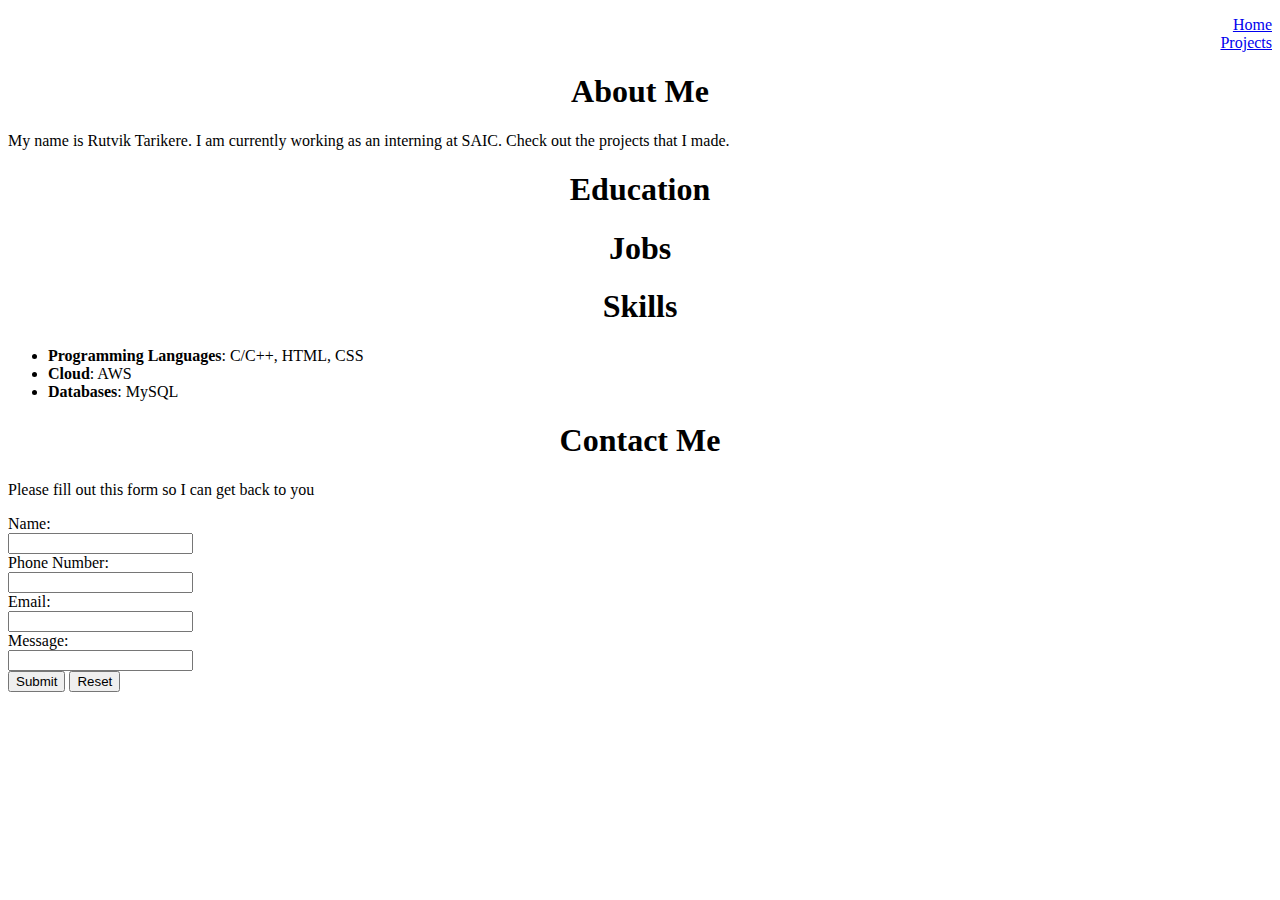
==== index.html @ f9e81ec9 "HTML heading, CSS Styles, images folder" ====
<!--
	- Create website using GitHub pages
	- Create an EC2 instance and upload these websites files
	- Get DNS from Route 53 to host this website
	- Create DynamoDB to store "contact me" form
	- Create Lambda function when someone fills out the form
 -->
<!DOCTYPE html>
<html>
	<head>
		<meta charset="utf-8">
		<link rel="stylesheet" href="styles.css">
		<title>Rutvik's Portfolio</title>
	</head>
	<body>
		<ul class="menu"> <!-- ul = unordered list. change? -->
			<li><a href="index.html">Home</a></li>
			<li><a href="projects.html">Projects</a></li> <!-- Change to put in one line -->
		</ul>
		<h1 class="centerText">About Me</h1>
		<p>My name is Rutvik Tarikere. I am currently working as an interning at SAIC. Check out the projects that I made.</p>
		<h1 class="centerText">Education</h1>
		<h1 class="centerText">Jobs</h1>
		<h1 class="centerText">Skills</h1>
		<ul>
			<!-- <li><b></b>: </li> -->
			<li><b>Programming Languages</b>: C/C++, HTML, CSS</li>
			<li><b>Cloud</b>: AWS</li>
			<li><b>Databases</b>: MySQL</li>
			<!-- add more -->
		</ul>
		<h1 class="centerText">Contact Me</h1>
		<p>Please fill out this form so I can get back to you</p>
		<form><!-- placeholder="name" -->
			<label for="name">Name:</label><br>
			<input type="text" id="name" name="name"><br>

			<label for="name">Phone Number:</label><br> <!-- https://www.w3schools.com/html/html_form_input_types.asp -->
			<input type="tel" id="phone" name="phone"><br>

			<label for="email">Email:</label><br>
			<input type="email" id="email" name="email"><br>

			<label for="message">Message:</label><br>
			<input type="text" id="name" name="name"><br> <!-- change to a message input -->

			<input type="submit">
			<input type="reset">
		</form>
	</body>
</html>
<!-- https://stackoverflow.com/questions/31499185/two-different-styles-in-the-same-h1-tag -->
---- styles.css ----
.centerText {
	text-align: center;
}

.menu {
	list-style-type: none;
	text-align: right;
}

.list {
	list-style-type: circle;
}
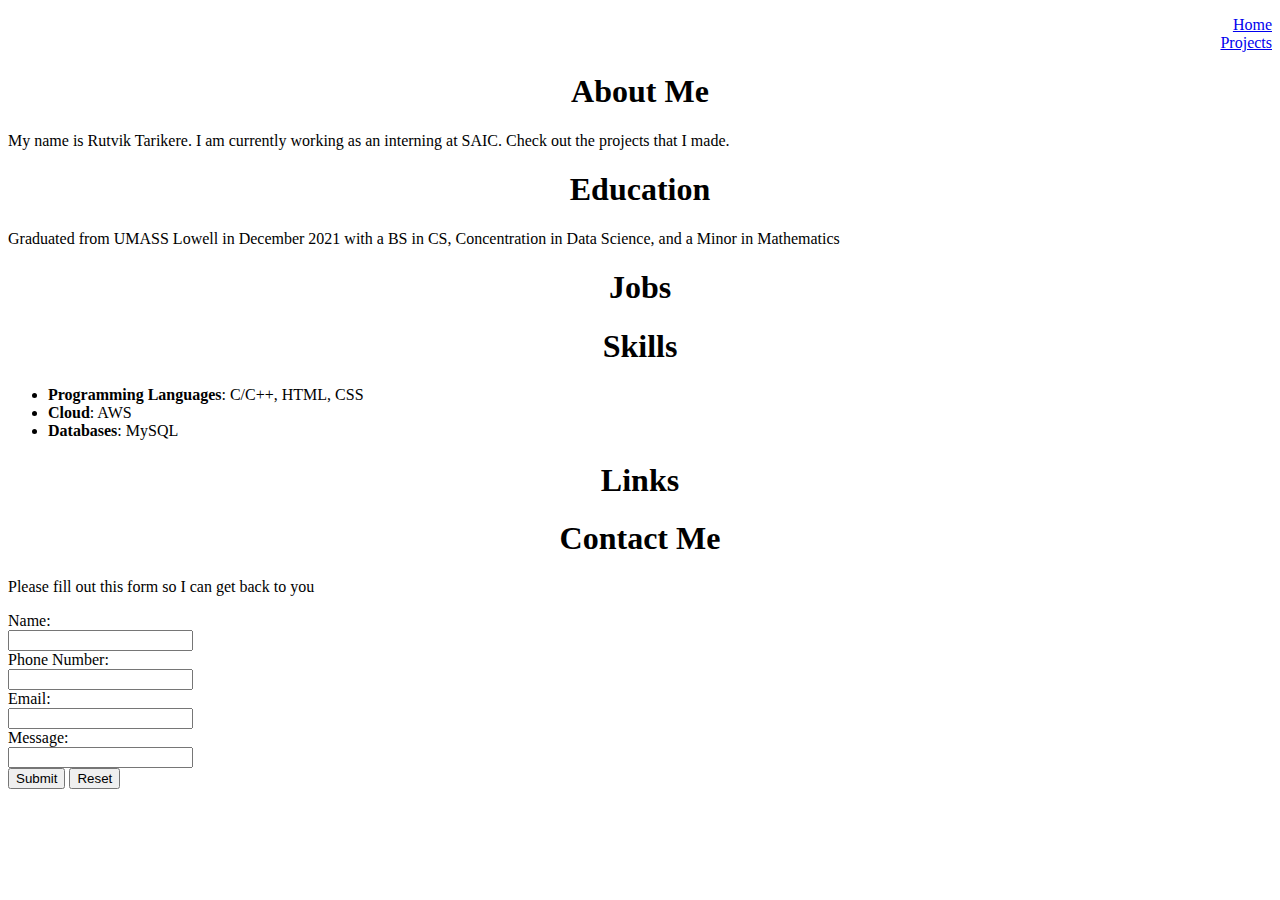
==== commit 1e57177e: "update index and project" ====
--- a/index.html
+++ b/index.html
@@ -20,6 +20,7 @@
 		<h1 class="centerText">About Me</h1>
 		<p>My name is Rutvik Tarikere. I am currently working as an interning at SAIC. Check out the projects that I made.</p>
 		<h1 class="centerText">Education</h1>
+		<p>Graduated from UMASS Lowell in December 2021 with a BS in CS, Concentration in Data Science, and a Minor in Mathematics</p>
 		<h1 class="centerText">Jobs</h1>
 		<h1 class="centerText">Skills</h1>
 		<ul>
@@ -29,6 +30,12 @@
 			<li><b>Databases</b>: MySQL</li>
 			<!-- add more -->
 		</ul>
+		<h1 class="centerText">Links</h1>
+		<!--
+			Links to GitHub & LinkedIn
+			Pictures of logos linked to profile
+			https://www.w3schools.com/html/html_links.asp
+		-->
 		<h1 class="centerText">Contact Me</h1>
 		<p>Please fill out this form so I can get back to you</p>
 		<form><!-- placeholder="name" -->
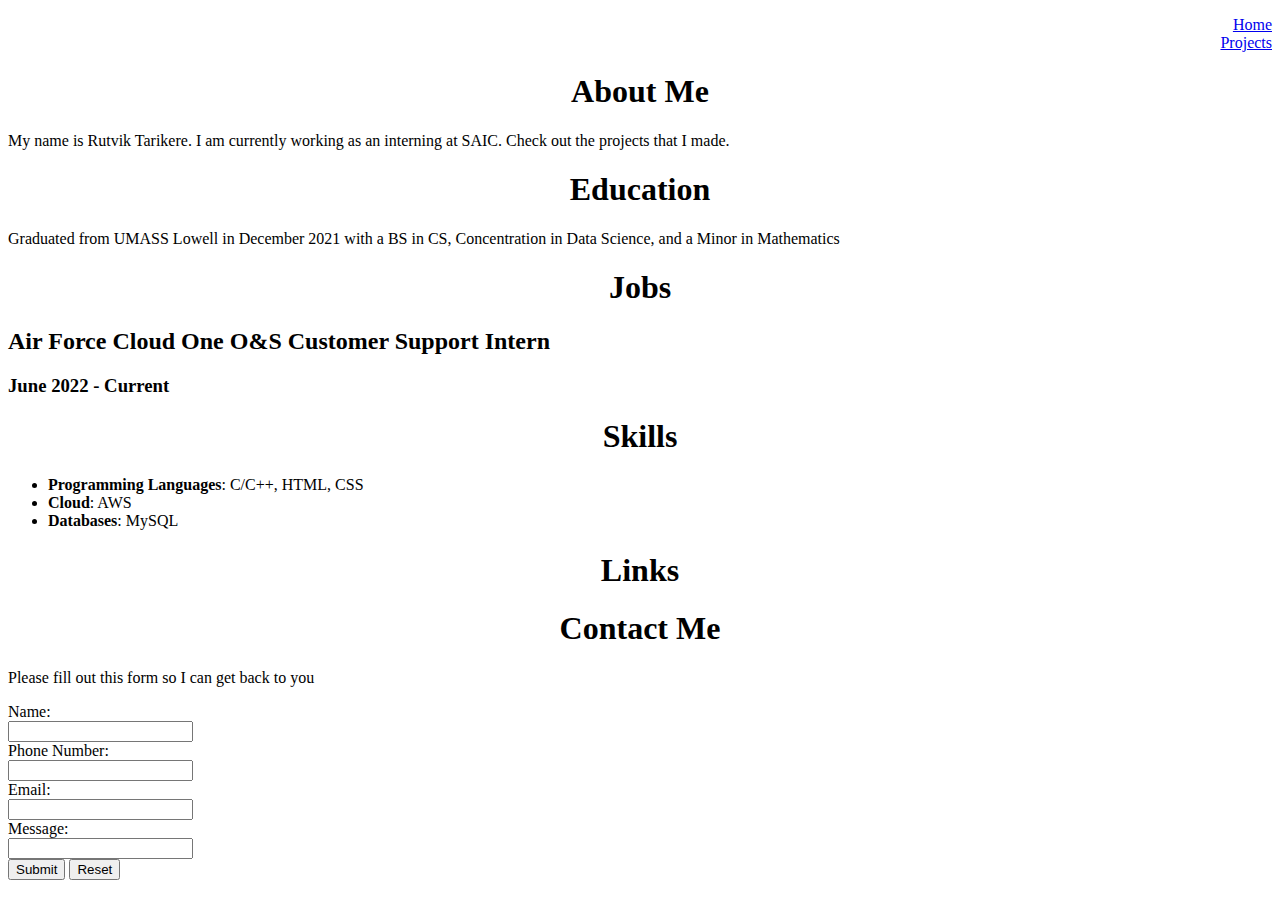
==== commit 90feb2c9: "Started Job section" ====
--- a/index.html
+++ b/index.html
@@ -19,9 +19,13 @@
 		</ul>
 		<h1 class="centerText">About Me</h1>
 		<p>My name is Rutvik Tarikere. I am currently working as an interning at SAIC. Check out the projects that I made.</p>
+
 		<h1 class="centerText">Education</h1>
 		<p>Graduated from UMASS Lowell in December 2021 with a BS in CS, Concentration in Data Science, and a Minor in Mathematics</p>
+
 		<h1 class="centerText">Jobs</h1>
+		<h2>Air Force Cloud One O&S Customer Support Intern</h2><h3>June 2022 - Current</h3>
+
 		<h1 class="centerText">Skills</h1>
 		<ul>
 			<!-- <li><b></b>: </li> -->
@@ -33,6 +37,7 @@
 		<h1 class="centerText">Links</h1>
 		<!--
 			Links to GitHub & LinkedIn
+			https://www.linkedin.com/in/rutviktarikere/
 			Pictures of logos linked to profile
 			https://www.w3schools.com/html/html_links.asp
 		-->
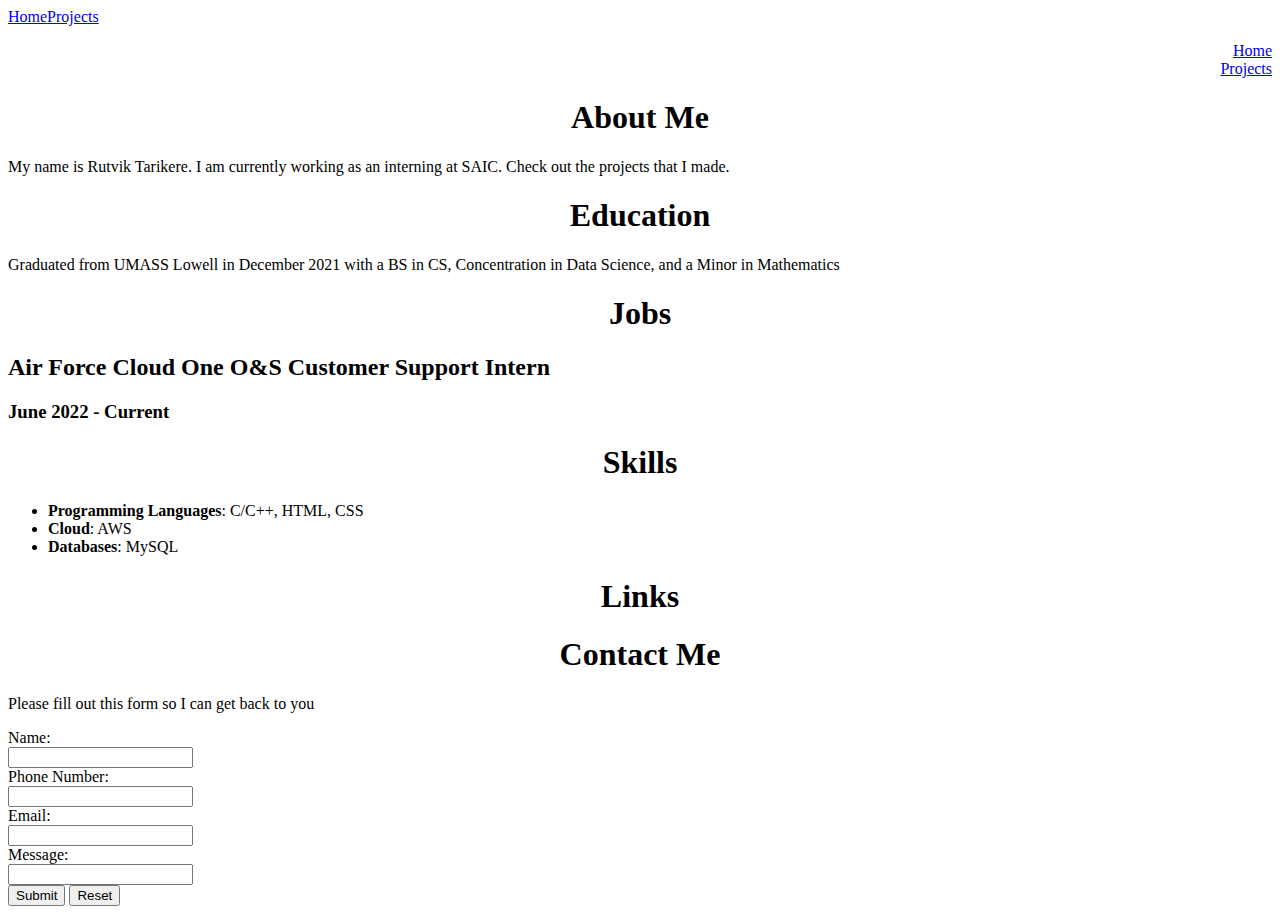
==== commit 0d4421ed: "Menu" ====
--- a/index.html
+++ b/index.html
@@ -1,4 +1,5 @@
 <!--
+Rutvik's Portfolio website: rudy01.github.io
 	- Create website using GitHub pages
 	- Create an EC2 instance and upload these websites files
 	- Get DNS from Route 53 to host this website
@@ -13,6 +14,7 @@
 		<title>Rutvik's Portfolio</title>
 	</head>
 	<body>
+		<a class="tab" href="index.html">Home<a href="projects.html">Projects</a></a>
 		<ul class="menu"> <!-- ul = unordered list. change? -->
 			<li><a href="index.html">Home</a></li>
 			<li><a href="projects.html">Projects</a></li> <!-- Change to put in one line -->
@@ -61,4 +63,4 @@
 		</form>
 	</body>
 </html>
-<!-- https://stackoverflow.com/questions/31499185/two-different-styles-in-the-same-h1-tag -->+<!-- https://stackoverflow.com/questions/31499185/two-different-styles-in-the-same-h1-tag -->
--- a/styles.css
+++ b/styles.css
@@ -9,4 +9,8 @@
 
 .list {
 	list-style-type: circle;
+}
+
+.tab {
+	tab-size: 4;
 }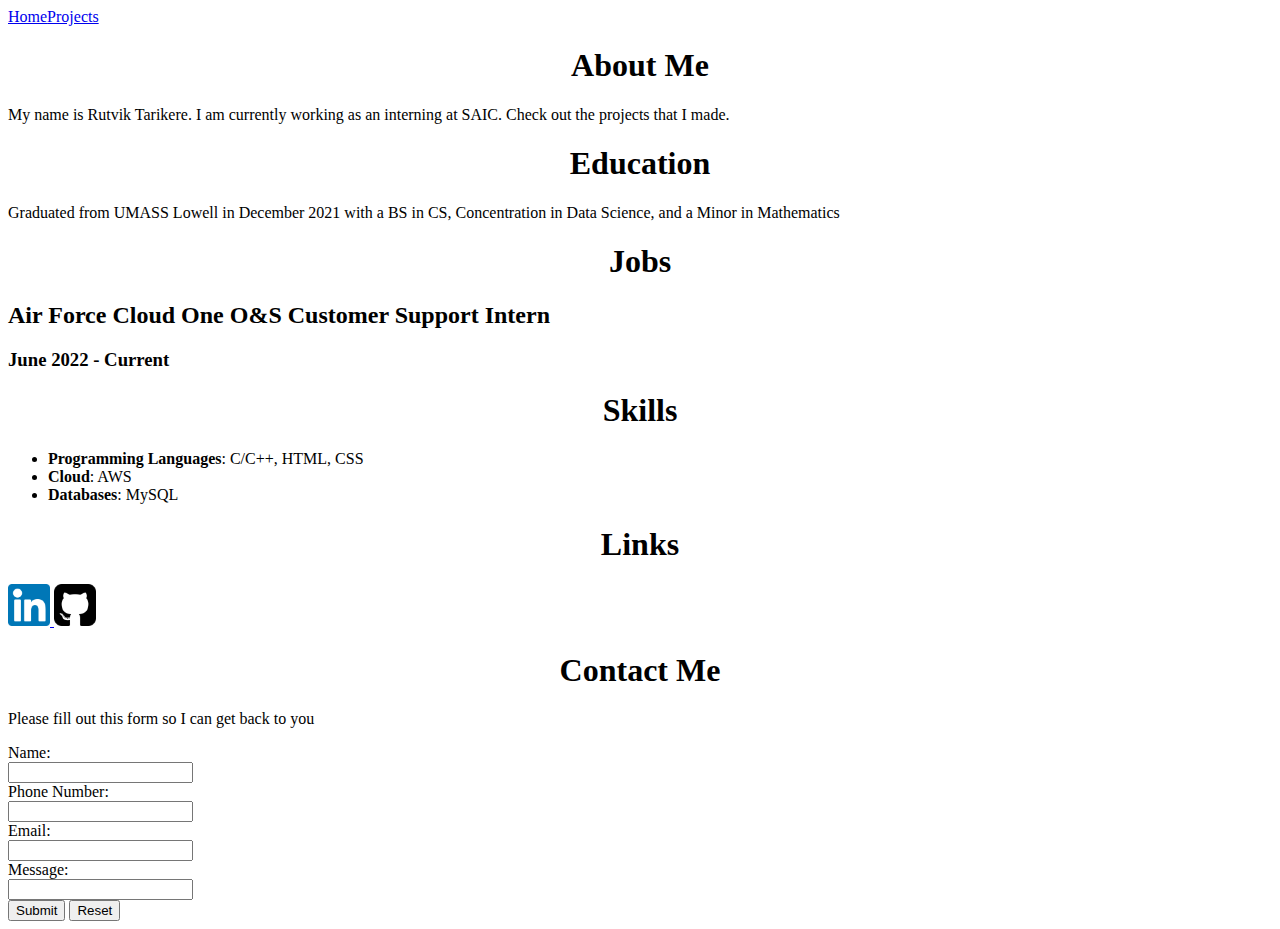
==== commit da1e1371: "--" ====
--- a/index.html
+++ b/index.html
@@ -15,19 +15,20 @@
 	</head>
 	<body>
 		<a class="tab" href="index.html">Home<a href="projects.html">Projects</a></a>
-		<ul class="menu"> <!-- ul = unordered list. change? -->
-			<li><a href="index.html">Home</a></li>
-			<li><a href="projects.html">Projects</a></li> <!-- Change to put in one line -->
-		</ul>
+
+		<!-- ABOUT ME SECTION -->
 		<h1 class="centerText">About Me</h1>
 		<p>My name is Rutvik Tarikere. I am currently working as an interning at SAIC. Check out the projects that I made.</p>
 
+		<!-- EDUCATION SECTION -->
 		<h1 class="centerText">Education</h1>
 		<p>Graduated from UMASS Lowell in December 2021 with a BS in CS, Concentration in Data Science, and a Minor in Mathematics</p>
 
+		<!-- JOB SECTION -->
 		<h1 class="centerText">Jobs</h1>
 		<h2>Air Force Cloud One O&S Customer Support Intern</h2><h3>June 2022 - Current</h3>
 
+		<!-- PROJECTS SECTION -->
 		<h1 class="centerText">Skills</h1>
 		<ul>
 			<!-- <li><b></b>: </li> -->
@@ -36,13 +37,17 @@
 			<li><b>Databases</b>: MySQL</li>
 			<!-- add more -->
 		</ul>
+
+		<!-- LINKS SECTION -->
 		<h1 class="centerText">Links</h1>
-		<!--
-			Links to GitHub & LinkedIn
-			https://www.linkedin.com/in/rutviktarikere/
-			Pictures of logos linked to profile
-			https://www.w3schools.com/html/html_links.asp
-		-->
+		<a href="https://www.linkedin.com/in/rutviktarikere/" target="_blank">
+			<img src="images/linkedin.png" alt="LinkedIn" width="42" height="42">
+		</a>
+		<a href="https://github.com/Rudy01/" target="_blank">
+			<img src="images/github.png" alt="GitHub" width="42" height="42">
+		</a>
+        
+		<!-- CONTACT SECTION -->
 		<h1 class="centerText">Contact Me</h1>
 		<p>Please fill out this form so I can get back to you</p>
 		<form><!-- placeholder="name" -->
@@ -63,4 +68,4 @@
 		</form>
 	</body>
 </html>
-<!-- https://stackoverflow.com/questions/31499185/two-different-styles-in-the-same-h1-tag -->
+<!-- https://stackoverflow.com/questions/31499185/two-different-styles-in-the-same-h1-tag -->--- a/styles.css
+++ b/styles.css
@@ -13,4 +13,9 @@
 
 .tab {
 	tab-size: 4;
+}
+
+.images {
+    width: 42;
+    height: 42;
 }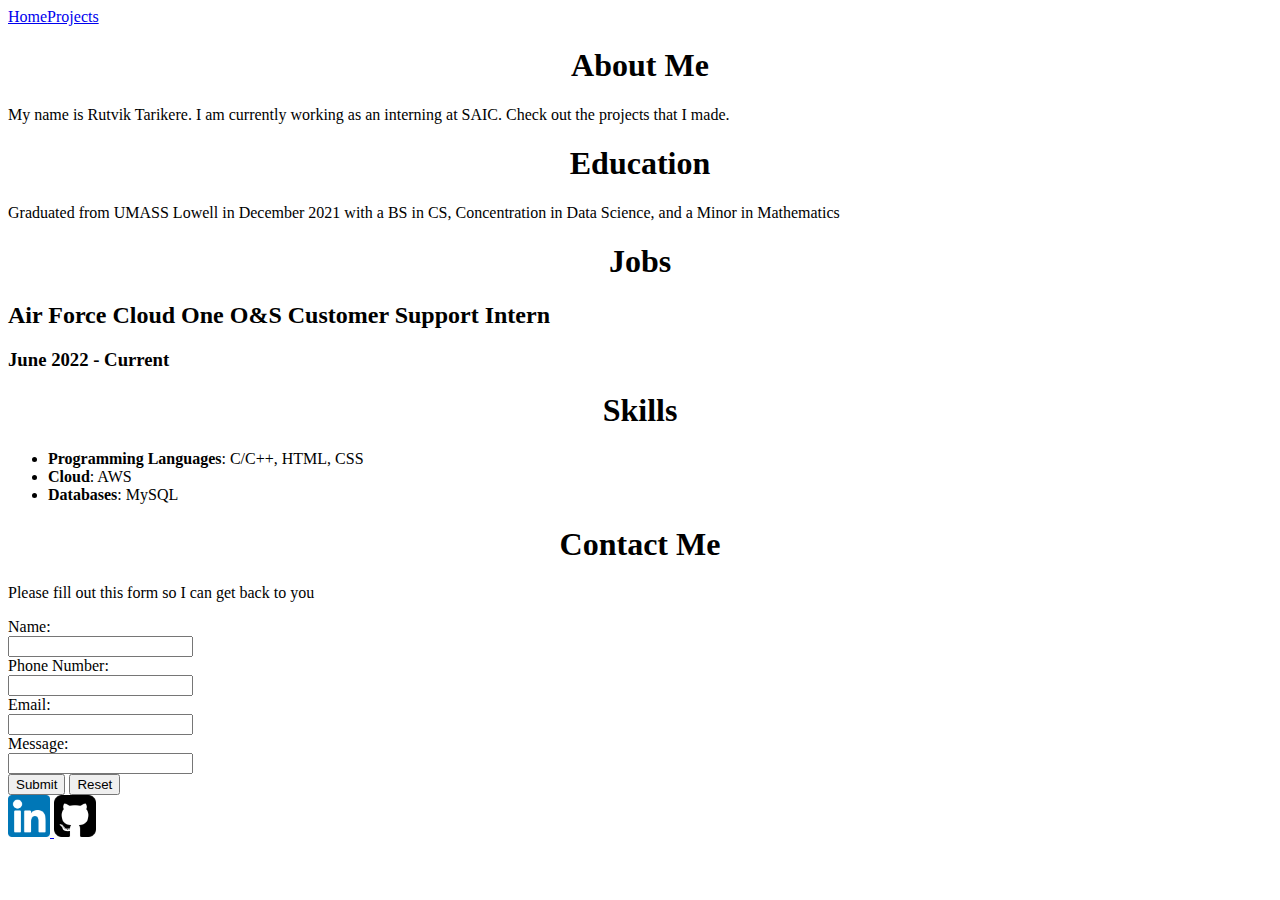
==== commit da56ea16: "--" ====
--- a/index.html
+++ b/index.html
@@ -14,6 +14,7 @@
 		<title>Rutvik's Portfolio</title>
 	</head>
 	<body>
+        <!-- MENU -->
 		<a class="tab" href="index.html">Home<a href="projects.html">Projects</a></a>
 
 		<!-- ABOUT ME SECTION -->
@@ -38,15 +39,6 @@
 			<!-- add more -->
 		</ul>
 
-		<!-- LINKS SECTION -->
-		<h1 class="centerText">Links</h1>
-		<a href="https://www.linkedin.com/in/rutviktarikere/" target="_blank">
-			<img src="images/linkedin.png" alt="LinkedIn" width="42" height="42">
-		</a>
-		<a href="https://github.com/Rudy01/" target="_blank">
-			<img src="images/github.png" alt="GitHub" width="42" height="42">
-		</a>
-        
 		<!-- CONTACT SECTION -->
 		<h1 class="centerText">Contact Me</h1>
 		<p>Please fill out this form so I can get back to you</p>
@@ -66,6 +58,15 @@
 			<input type="submit">
 			<input type="reset">
 		</form>
+
+        <!-- LINKS SECTION -->
+		<!-- <h1 class="centerText">Links</h1> -->
+		<a href="https://www.linkedin.com/in/rutviktarikere/" target="_blank">
+			<img src="images/linkedin.png" alt="LinkedIn" width="42" height="42">
+		</a>
+		<a href="https://github.com/Rudy01/" target="_blank">
+			<img src="images/github.png" alt="GitHub" width="42" height="42">
+		</a>
 	</body>
 </html>
 <!-- https://stackoverflow.com/questions/31499185/two-different-styles-in-the-same-h1-tag -->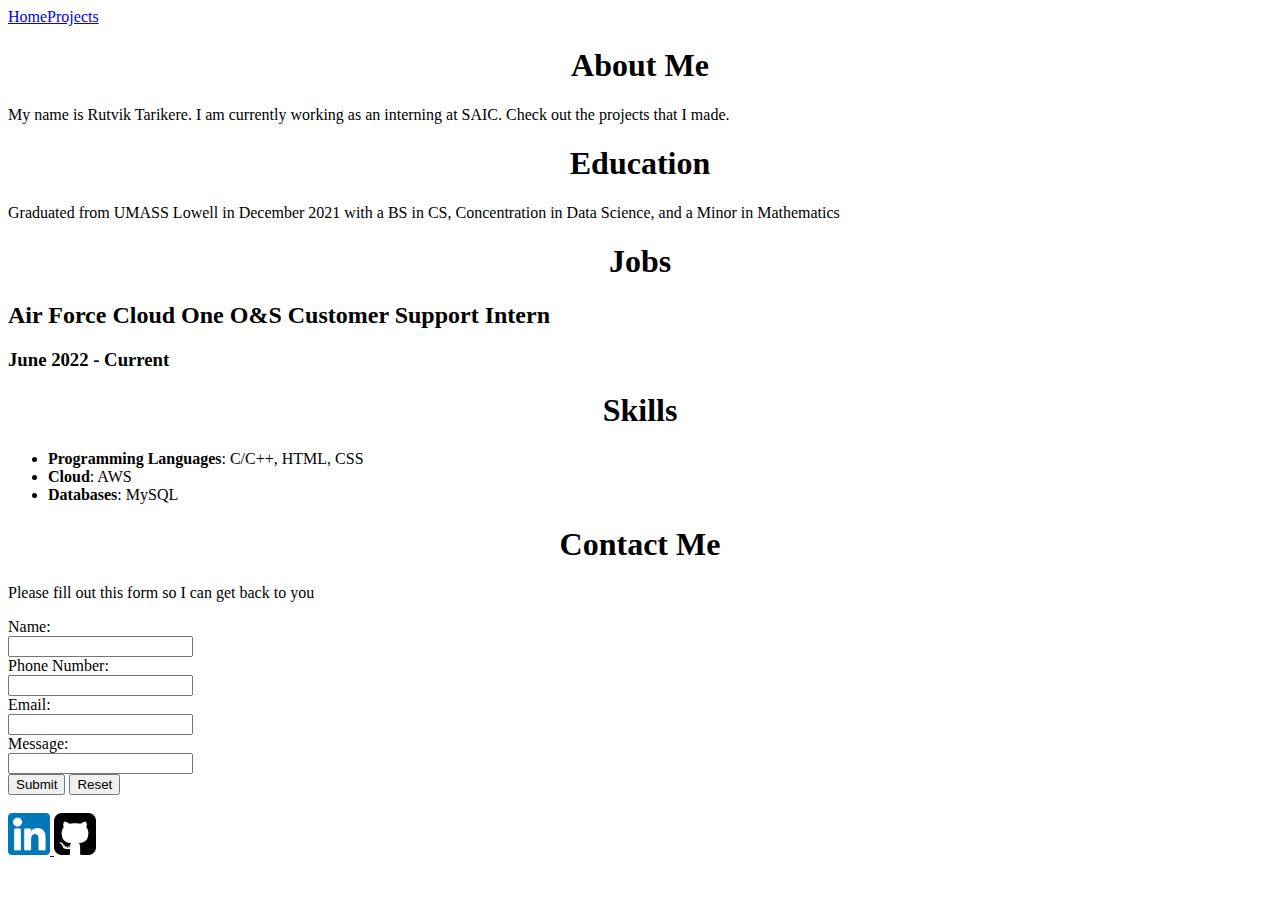
==== commit d5fc7328: "--" ====
--- a/index.html
+++ b/index.html
@@ -59,6 +59,8 @@
 			<input type="reset">
 		</form>
 
+        <br>
+        
         <!-- LINKS SECTION -->
 		<!-- <h1 class="centerText">Links</h1> -->
 		<a href="https://www.linkedin.com/in/rutviktarikere/" target="_blank">
